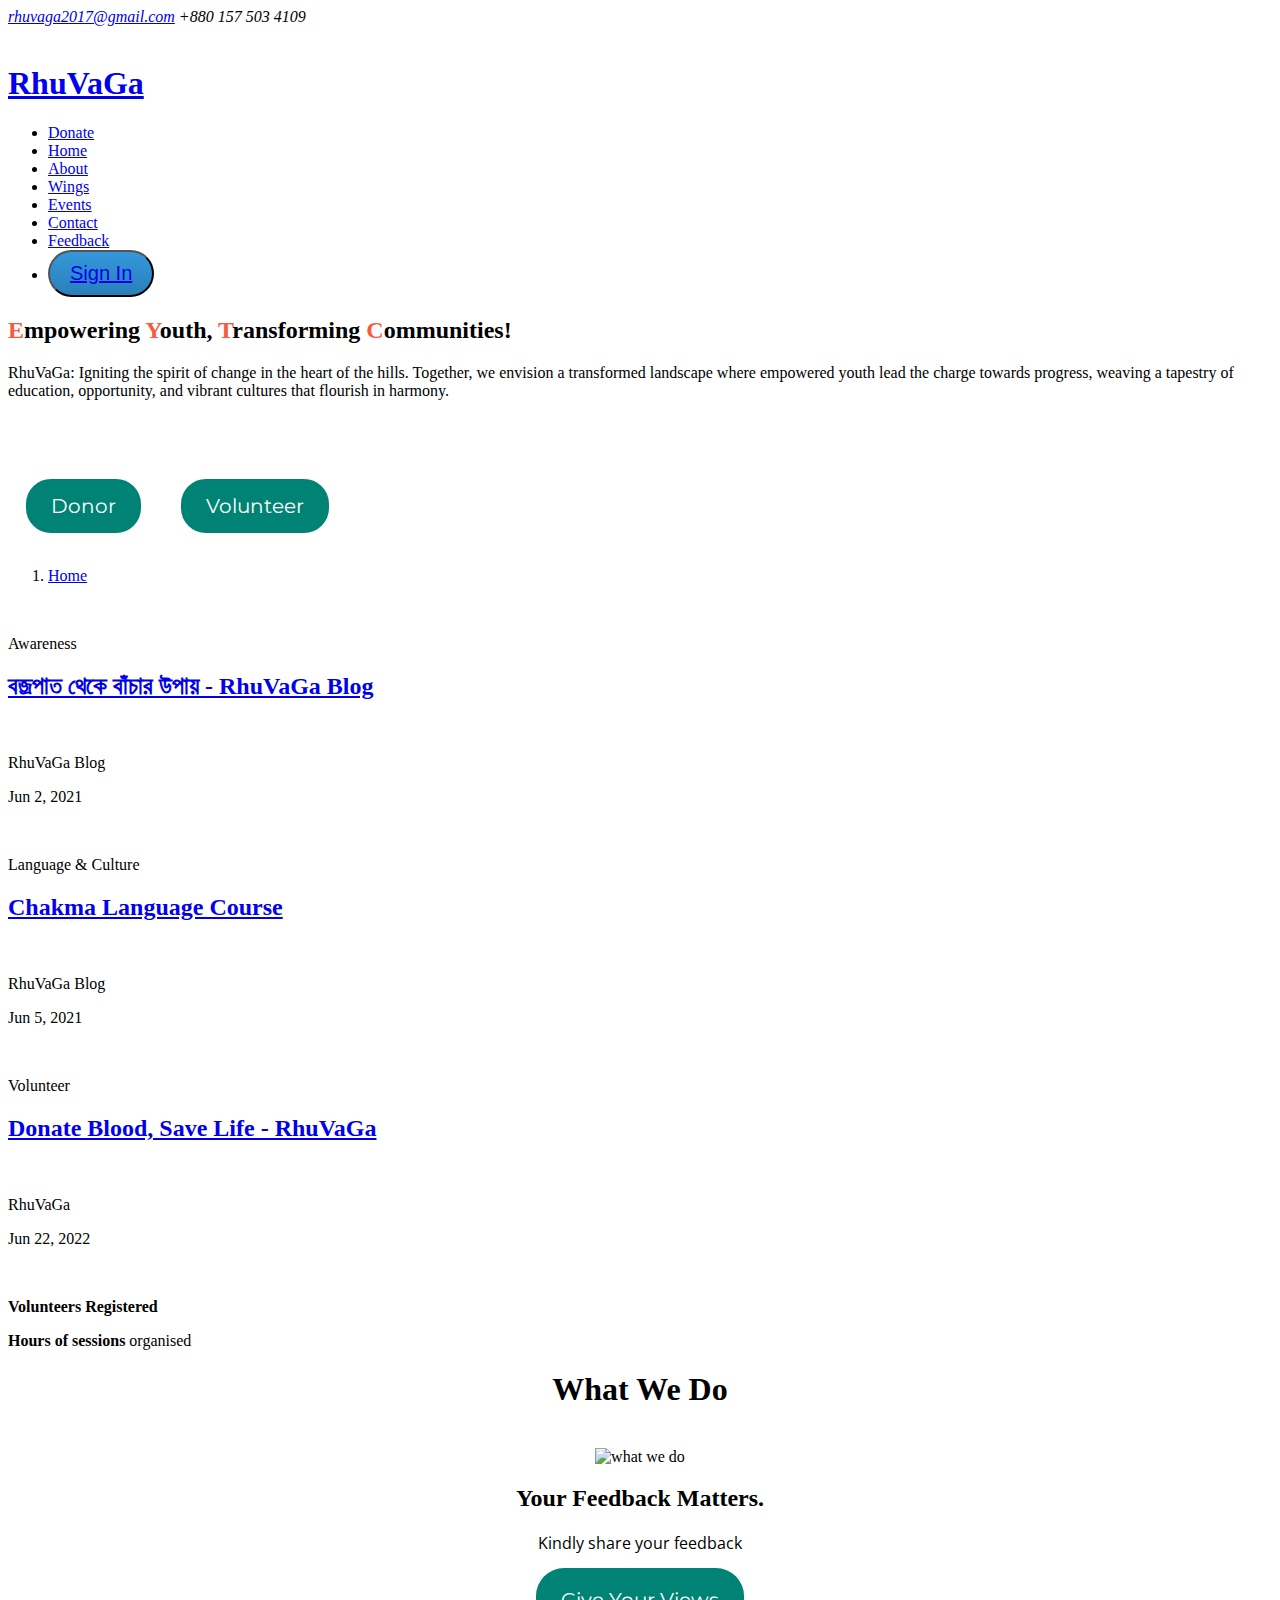
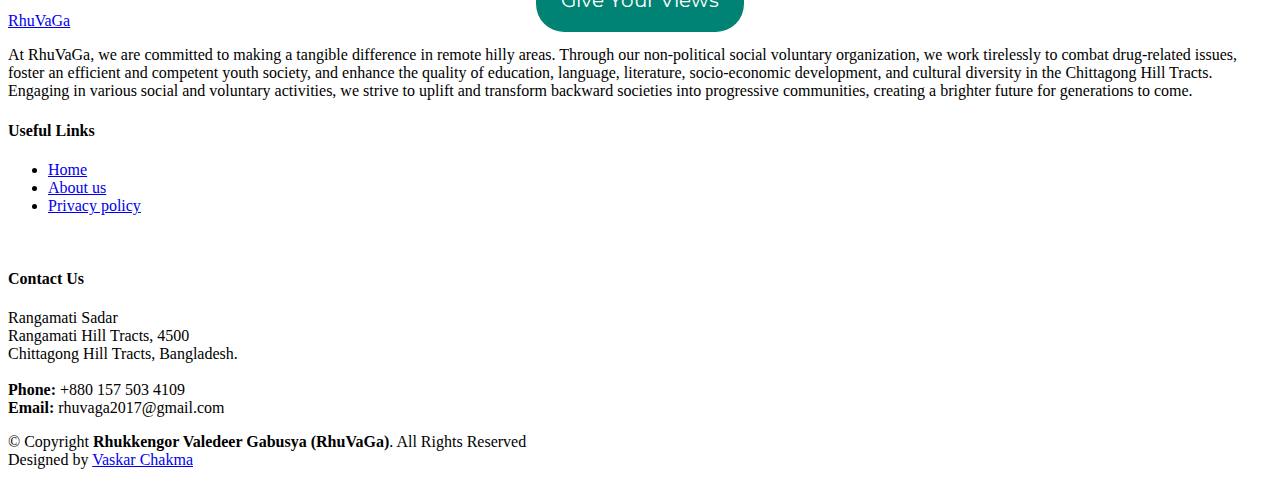
==== index.html @ be2ef537 "RhuVaGas Web Portal" ====
<!DOCTYPE html>
<html lang="en">

<head>
  <meta charset="utf-8">
  <meta content="width=device-width, initial-scale=1.0" name="viewport">
  <meta name="theme-color" content="#ffffff">

  <title>RhuVaGa - Rhukkengor Valedeer Gabusya</title>
  <meta content="" name="description">
  <meta content="" name="keywords">

  <!-- Google Fonts -->
  <link rel="preconnect" href="https://fonts.googleapis.com">
  <link rel="preconnect" href="https://fonts.gstatic.com" crossorigin>
  <link
    href="https://fonts.googleapis.com/css2?family=Open+Sans:ital,wght@0,300;0,400;0,500;0,600;0,700;1,300;1,400;1,600;1,700&family=Montserrat:ital,wght@0,300;0,400;0,500;0,600;0,700;1,300;1,400;1,500;1,600;1,700&family=Raleway:ital,wght@0,300;0,400;0,500;0,600;0,700;1,300;1,400;1,500;1,600;1,700&display=swap"
    rel="stylesheet">

  <!-- Vendor CSS Files -->
  <link href="assets/vendor/bootstrap/css/bootstrap.min.css" rel="stylesheet">
  <link href="assets/vendor/bootstrap-icons/bootstrap-icons.css" rel="stylesheet">
  <link href="assets/vendor/aos/aos.css" rel="stylesheet">
  <link href="assets/vendor/glightbox/css/glightbox.min.css" rel="stylesheet">
  <link href="assets/vendor/swiper/swiper-bundle.min.css" rel="stylesheet">

  <!-- Template Main CSS File -->
  <link href="CSS/main.css" rel="stylesheet">

</head>

<body>

  <!-- ======= Header ======= -->
  <section id="topbar" class="topbar d-flex align-items-center">
    <div class="container d-flex justify-content-center justify-content-md-between">
      <div class="contact-info d-flex align-items-center">
        <i class="bi bi-envelope d-flex align-items-center"><a
            href="mailto:rhuvaga2017@gmail.com">rhuvaga2017@gmail.com</a></i>
        <i class="bi bi-phone d-flex align-items-center ms-4"><span>+880 157 503 4109</span></i>
      </div>
      <div class="social-links d-none d-md-flex align-items-center">
        <a href="#" class="twitter"><i class="bi bi-twitter"></i></a>
        <a href="https://www.facebook.com/rhuvaga" class="facebook"><i class="bi bi-facebook"></i></a>
        <a href="http://instagram.com/blog.rhuvaga" class="instagram"><i class="bi bi-instagram"></i></a>
        <a href="#" class="linkedin"><i class="bi bi-linkedin"></i></i></a>
      </div>
    </div>
  </section><!-- End Top Bar -->

  <header id="header" class="header d-flex align-items-center">

    <div class="container-fluid container-xl d-flex align-items-center justify-content-between">
      <a href="index.html" class="logo d-flex align-items-center">
        <!-- Uncomment the line below if you also wish to use an image logo -->
        <img src="Images/logo.rhuvaga.png" alt="">
        <h1 style="font-family: Cambria, Cochin, Georgia, Times, 'Times New Roman', serif;">RhuVaGa</h1>
      </a>
      <nav id="navbar" class="navbar">
        <ul>
          <li><a href="donation/donation_1.html" target="_blank">Donate</a></li>
          <li><a href="index.html">Home</a></li>
          <li><a href="about.html">About</a></li>
          <li><a href="wings.html">Wings</a></li>
          <li><a href="volunteer.html">Events</a></li>
          <li><a href="contact.html">Contact</a></li>
          <li><a href="feedback.html">Feedback</a></li>
          <li><button type="button" name="button" class="btn">
              <style media="screen">
                .btn {
                  background: #3498db;
                  background-image: -webkit-linear-gradient(top, #3498db, #2980b9);
                  background-image: -moz-linear-gradient(top, #3498db, #2980b9);
                  background-image: -ms-linear-gradient(top, #3498db, #2980b9);
                  background-image: -o-linear-gradient(top, #3498db, #2980b9);
                  background-image: linear-gradient(to bottom, #3498db, #2980b9);
                  -webkit-border-radius: 29;
                  -moz-border-radius: 29;
                  border-radius: 29px;
                  font-family: Arial;
                  color: #ffffff;
                  font-size: 20px;
                  padding: 10px 20px 10px 20px;
                  text-decoration: none;
                }

                .btn:hover {
                  background: #3cb0fd;
                  background-image: -webkit-linear-gradient(top, #3cb0fd, #3498db);
                  background-image: -moz-linear-gradient(top, #3cb0fd, #3498db);
                  background-image: -ms-linear-gradient(top, #3cb0fd, #3498db);
                  background-image: -o-linear-gradient(top, #3cb0fd, #3498db);
                  background-image: linear-gradient(to bottom, #3cb0fd, #3498db);
                  text-decoration: none;
                }
              </style>

              <a href="signin.html">Sign In</a>
            </button></li>
        </ul>
      </nav><!-- .navbar -->

      <i class="mobile-nav-toggle mobile-nav-show bi bi-list"></i>
      <i class="mobile-nav-toggle mobile-nav-hide d-none bi bi-x"></i>

    </div>
  </header><!-- End Header -->
  <!-- End Header -->

  <main id="main">
    <div class="breadcrumbs">
      <div class="page-header d-flex align-items-center" style="background-image: url('');">
        <div class="container position-relative">
          <div class="row d-flex justify-content-center">
            <div class="col-lg-8 text-center">
              <h2><span style="color:#f85a40">E</span>mpowering <span style="color:#f85a40">Y</span>outh, <span
                  style="color:#f85a40">T</span>ransforming <span style="color:#f85a40">C</span>ommunities!</h2>
              <p>RhuVaGa: Igniting the spirit of change in the heart of the hills. Together, we envision a transformed
                landscape
                where empowered youth lead the charge towards progress, weaving a tapestry of education, opportunity,
                and vibrant cultures that flourish in harmony.</p>
              <h4 style="font-family:Montserrat; color:#ffff">Sign Up as</h4>
              <div>
                <a href="signup.html" target="_blank"><button type="button" name="button"
                    class="sign-up-btns">Donor</button></a>
                <style media="screen">
                  .sign-up-btns {
                    -webkit-border-radius: 28;
                    -moz-border-radius: 28;
                    border-radius: 28px;
                    font-family: Montserrat;
                    color: #ffffff;
                    font-size: 20px;
                    background: rgba(0, 131, 116, 1);
                    padding: 15px 25px 15px 25px;
                    text-decoration: none;
                    border: solid;
                    margin: 15px 15px 15px 15px;
                  }

                  .sign-up-btns:hover {
                    background: rgba(0, 182, 161, 1);
                    text-decoration: none;
                  }
                </style>
                <a href="signup.html" target="_blank"><button type="button" name="button"
                    class="sign-up-btns">Volunteer</button></a>
              </div>
            </div>

          </div>
        </div>
      </div>
      <nav>
        <div class="container">
          <ol>
            <li><a href="index.html">Home</a></li>
            <!-- <li>Blog</li> -->
          </ol>
        </div>
      </nav>
    </div><!-- End Breadcrumbs -->

    <!-- ======= Blog Section ======= -->
    <section id="blog" class="blog">
      <div class="container" data-aos="fade-up">

        <div class="row gy-4 posts-list">

          <div class="col-xl-4 col-md-6">
            <article>

              <div class="post-img">
                <img
                  src="https://ichef.bbci.co.uk/news/640/cpsprodpb/866F/production/_101251443_f97cb6b3-6ecf-4c56-a9f4-969e26dfa7b2.jpg"
                  alt="" class="img-fluid">
              </div>
              <p class="post-category">Awareness</p>
              <h2 class="title">
                <a href="blog-details.html">বজ্রপাত থেকে বাঁচার উপায় - RhuVaGa Blog</a>
              </h2>

              <div class="d-flex align-items-center">
                <img
                  src="https://scontent-hkt1-2.xx.fbcdn.net/v/t39.30808-6/287299532_173110715107785_484159601062707638_n.jpg?_nc_cat=105&ccb=1-7&_nc_sid=09cbfe&_nc_ohc=2QxBmcEHBmEAX_rOuCC&_nc_ht=scontent-hkt1-2.xx&oh=00_AfC87bOPnEQqEUHz7T1bq948M5ii3a8vIgJO5ZYj4XNLkg&oe=649E119B"
                  alt="" class="img-fluid post-author-img flex-shrink-0">
                <div class="post-meta">
                  <p class="post-author-list">RhuVaGa Blog</p>
                  <p class="post-date">
                    <time datetime="2022-01-01">Jun 2, 2021</time>
                  </p>
                </div>
              </div>

            </article>
          </div><!-- End post list item -->

          <div class="col-xl-4 col-md-6">
            <article>

              <div class="post-img">
                <img
                  src="https://scontent-hkt1-1.xx.fbcdn.net/v/t1.6435-9/146327337_2815997965335528_7590037989960167507_n.jpg?_nc_cat=110&ccb=1-7&_nc_sid=8bfeb9&_nc_ohc=dLZV6veqNbgAX-aPKRE&_nc_ht=scontent-hkt1-1.xx&oh=00_AfCJI3GKJS5nVaMnDMuGTbw1wBK6v9uu6yF59X3ug7whqA&oe=64C009B2"
                  alt="" class="img-fluid">
              </div>

              <p class="post-category">Language & Culture</p>

              <h2 class="title">
                <a href="blog-details.html">Chakma Language Course</a>
              </h2>

              <div class="d-flex align-items-center">
                <img
                  src="https://scontent-hkt1-2.xx.fbcdn.net/v/t39.30808-6/287299532_173110715107785_484159601062707638_n.jpg?_nc_cat=105&ccb=1-7&_nc_sid=09cbfe&_nc_ohc=2QxBmcEHBmEAX_rOuCC&_nc_ht=scontent-hkt1-2.xx&oh=00_AfC87bOPnEQqEUHz7T1bq948M5ii3a8vIgJO5ZYj4XNLkg&oe=649E119B"
                  alt="" class="img-fluid post-author-img flex-shrink-0">
                <div class="post-meta">
                  <p class="post-author-list">RhuVaGa Blog</p>
                  <p class="post-date">
                    <time datetime="2022-01-01">Jun 5, 2021</time>
                  </p>
                </div>
              </div>

            </article>
          </div><!-- End post list item -->

          <div class="col-xl-4 col-md-6">
            <article>

              <div class="post-img">
                <img
                  src="https://scontent-hkt1-1.xx.fbcdn.net/v/t1.6435-9/192449541_2896457370622920_3460785315655081359_n.jpg?_nc_cat=101&ccb=1-7&_nc_sid=8bfeb9&_nc_ohc=uxBQlkOzpmoAX-33GCm&_nc_ht=scontent-hkt1-1.xx&oh=00_AfD-O0LTZdxZ6FRBIcep5utU-9gSwiWf_jpzx-XM0sL_rA&oe=64C012D2"
                  alt="" class="img-fluid">
              </div>

              <p class="post-category">Volunteer</p>

              <h2 class="title">
                <a href="blog-details.html">Donate Blood, Save Life - RhuVaGa</a>
              </h2>

              <div class="d-flex align-items-center">
                <img
                  src="https://scontent-hkt1-2.xx.fbcdn.net/v/t39.30808-6/287299532_173110715107785_484159601062707638_n.jpg?_nc_cat=105&ccb=1-7&_nc_sid=09cbfe&_nc_ohc=2QxBmcEHBmEAX_rOuCC&_nc_ht=scontent-hkt1-2.xx&oh=00_AfC87bOPnEQqEUHz7T1bq948M5ii3a8vIgJO5ZYj4XNLkg&oe=649E119B"
                  alt="" class="img-fluid post-author-img flex-shrink-0">
                <div class="post-meta">
                  <p class="post-author-list">RhuVaGa</p>
                  <p class="post-date">
                    <time datetime="2022-01-01">Jun 22, 2022</time>
                  </p>
                </div>
              </div>

            </article>
          </div>

        </div>
    </section><!-- End Blog Section -->

    <!-- ======= Stats Counter Section ======= -->
    <section id="stats-counter" class="stats-counter">
      <div class="container" data-aos="fade-up">

        <div class="row gy-4 align-items-center">

          <div class="col-lg-6">
            <img
              src="https://www.bellevueidaho.us/vertical/Sites/%7B53BA3251-4C7B-4178-9AE9-F5E3C1CB843C%7D/uploads/volunteers1.jpg"
              alt="" class="img-fluid">
          </div>

          <div class="col-lg-6">

            <div class="stats-item d-flex align-items-center">
              <span data-purecounter-start="0" data-purecounter-end="50" data-purecounter-duration="5"
                class="purecounter"></span>
              <p><strong> Volunteers Registered </strong></p>
            </div><!-- End Stats Item -->

            <div class="stats-item d-flex align-items-center">
              <span data-purecounter-start="0" data-purecounter-end="200" data-purecounter-duration="5"
                class="purecounter"></span>
              <p><strong>Hours of sessions</strong> organised</p>
            </div><!-- End Stats Item -->
          </div>
        </div>


      </div>
    </section><!-- End Stats Counter Section -->
    <section id="whatwedo" style="text-align:center">
      <h1><strong>What We Do</strong></h1>
      <br>
      <img
        src="https://scontent-hkt1-1.xx.fbcdn.net/v/t1.6435-9/192100431_2894482637487060_3436520052778413979_n.jpg?_nc_cat=101&ccb=1-7&_nc_sid=e3f864&_nc_ohc=OnivaLfoUXAAX8KgW1_&_nc_ht=scontent-hkt1-1.xx&oh=00_AfCKHqwE-NguVPtONUJGRpN6g7GW8psIHXLllWMm_HvTew&oe=64C117BF"
        style="height: 500px; width: 1200px;" class="whatwedo" alt="what we do">
      <br>
     

    </section>



    <section id="feedback" style="text-align:center">
      <div class="container-fluid">

        <h2>Your Feedback Matters.</h2>
        <p style="font-family:Open Sans">Kindly share your feedback</p>
        <br>
        <a href="feedback.html" class="feedback-button">Give Your Views</a>
        <style media="screen">
          .feedback-button {
            -webkit-border-radius: 28;
            -moz-border-radius: 28;
            border-radius: 28px;
            font-family: Montserrat;
            color: #ffffff;
            font-size: 20px;
            background: rgba(0, 131, 116, 1);
            padding: 20px 25px 20px 25px;
            text-decoration: none;
          }

          .feedback-button:hover {
            background: rgba(0, 182, 161, 1);
            text-decoration: none;
            color: White;
          }
        </style>
      </div>
    </section>
  </main><!-- End #main -->

  <!-- ======= Footer ======= -->
  <footer id="footer" class="footer">

    <div class="container">
      <div class="row gy-4">
        <div class="col-lg-9 col-md-12 footer-info">
          <a href="index.html" class="logo d-flex align-items-center">
            <span>RhuVaGa</span>
          </a>
          <p>
            At RhuVaGa, we are committed to making a tangible difference in remote hilly areas. Through our
            non-political social voluntary organization, we work tirelessly to combat drug-related issues, foster an
            efficient and competent youth society, and enhance the quality of education, language, literature,
            socio-economic development, and cultural diversity in the Chittagong Hill Tracts. Engaging in various social
            and voluntary activities, we strive to uplift and transform backward societies into progressive communities,
            creating a brighter future for generations to come.</p>
          <div class="social-links d-flex mt-4">
            <a href="#" class="twitter"><i class="bi bi-twitter"></i></a>
            <a href="https://www.facebook.com/rhuvaga" class="facebook"><i class="bi bi-facebook"></i></a>
            <a href="https://www.instagram.com/blog.rhuvaga" class="instagram"><i class="bi bi-instagram"></i></a>
            <a href="#" class="linkedin"><i class="bi bi-linkedin"></i></a>
          </div>
        </div>

        <div class="col-lg-2 col-6 footer-links">
          <h4>Useful Links</h4>
          <ul>
            <li><a href="index.html">Home</a></li>
            <li><a href="about.html">About us</a></li>
            <!-- <li><a href="#">Services</a></li> -->
            <!-- <li><a href="#">Terms of service</a></li> -->
            <li><a href="#">Privacy policy</a></li>
          </ul>
        </div>
      </div>
<br>
      <div class="col-lg-3 col-md-12 footer-contact text-center text-md-start">
        <h4>Contact Us</h4>
        <p>
          Rangamati Sadar <br>
          Rangamati Hill Tracts, 4500 <br>
          Chittagong Hill Tracts, Bangladesh.  <br><br>
          <strong>Phone:</strong> +880 157 503 4109<br>
          <strong>Email:</strong> rhuvaga2017@gmail.com<br>
        </p>

      </div>

    </div>

    <div class="container mt-4">
      <div class="copyright">
        &copy; Copyright <strong><span>Rhukkengor Valedeer Gabusya (RhuVaGa)</span></strong>. All Rights Reserved
      </div>
      <div class="credits">
        Designed by <a href="https://www.linkedin.com/in/vaskar-chakma/">Vaskar Chakma </a>
      </div>
    </div>

  </footer><!-- End Footer -->
  <!-- End Footer -->

  <a href="#" class="scroll-top d-flex align-items-center justify-content-center"><i
      class="bi bi-arrow-up-short"></i></a>
      <div id="preloader"></div>
      <!-- Vendor JS Files -->
      <script src="assets/vendor/bootstrap/js/bootstrap.bundle.min.js"></script>
      <script src="assets/vendor/aos/aos.js"></script>
      <script src="assets/vendor/glightbox/js/glightbox.min.js"></script>
      <script src="assets/vendor/purecounter/purecounter_vanilla.js"></script>
      <script src="assets/vendor/swiper/swiper-bundle.min.js"></script>
      <script src="assets/vendor/isotope-layout/isotope.pkgd.min.js"></script>
      <script src="assets/vendor/php-email-form/validate.js"></script>
  <!-- Template Main JS File -->
  <script src="js/main.js"></script>

</body>

</html>
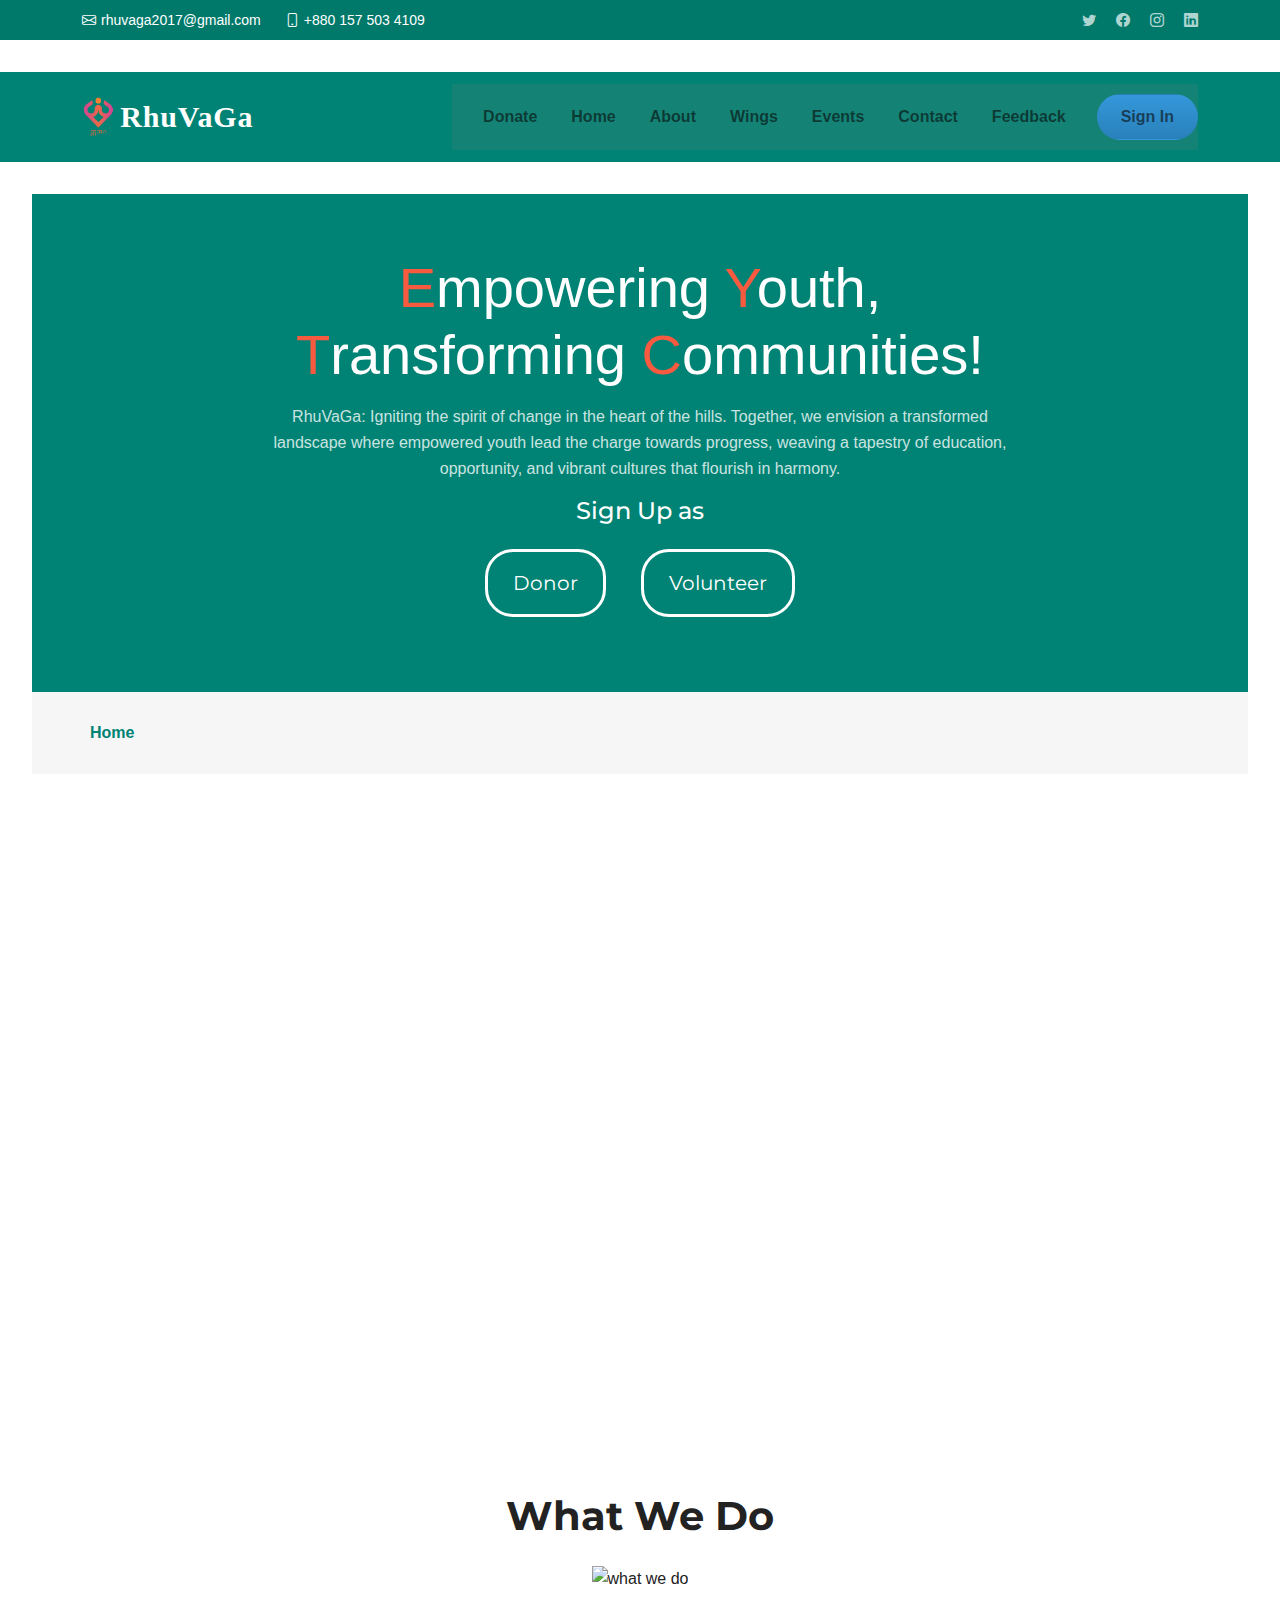
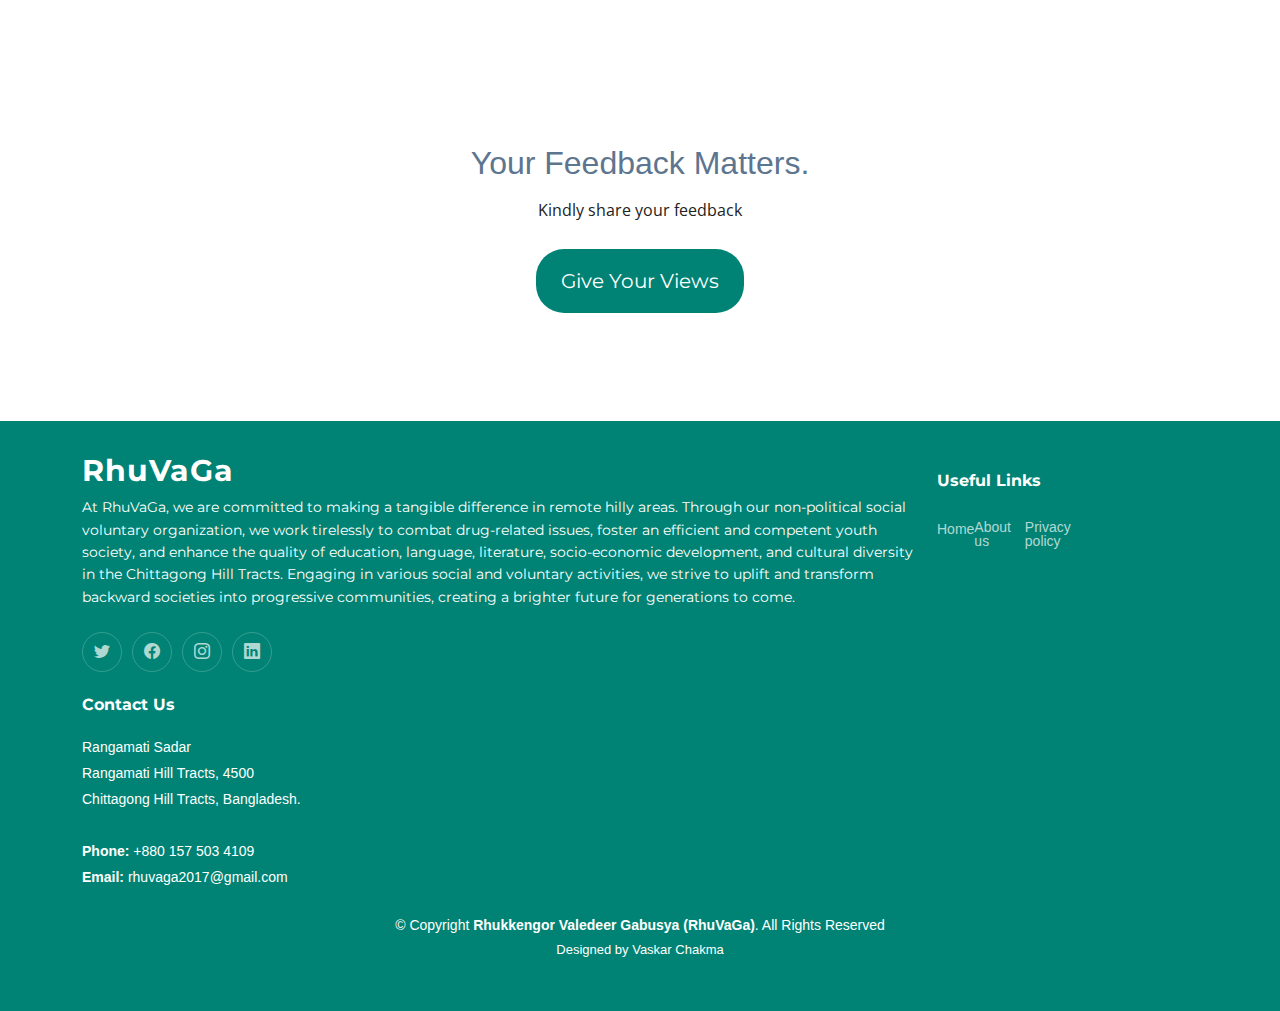
==== commit 4feb6e5d: "2nd Update" ====
--- a/index.html
+++ b/index.html
@@ -5,6 +5,7 @@
   <meta charset="utf-8">
   <meta content="width=device-width, initial-scale=1.0" name="viewport">
   <meta name="theme-color" content="#ffffff">
+  <link rel="shortcut icon" href="/images/logo.rhuvaga.png" type="image/x-icon">
 
   <title>RhuVaGa - Rhukkengor Valedeer Gabusya</title>
   <meta content="" name="description">
